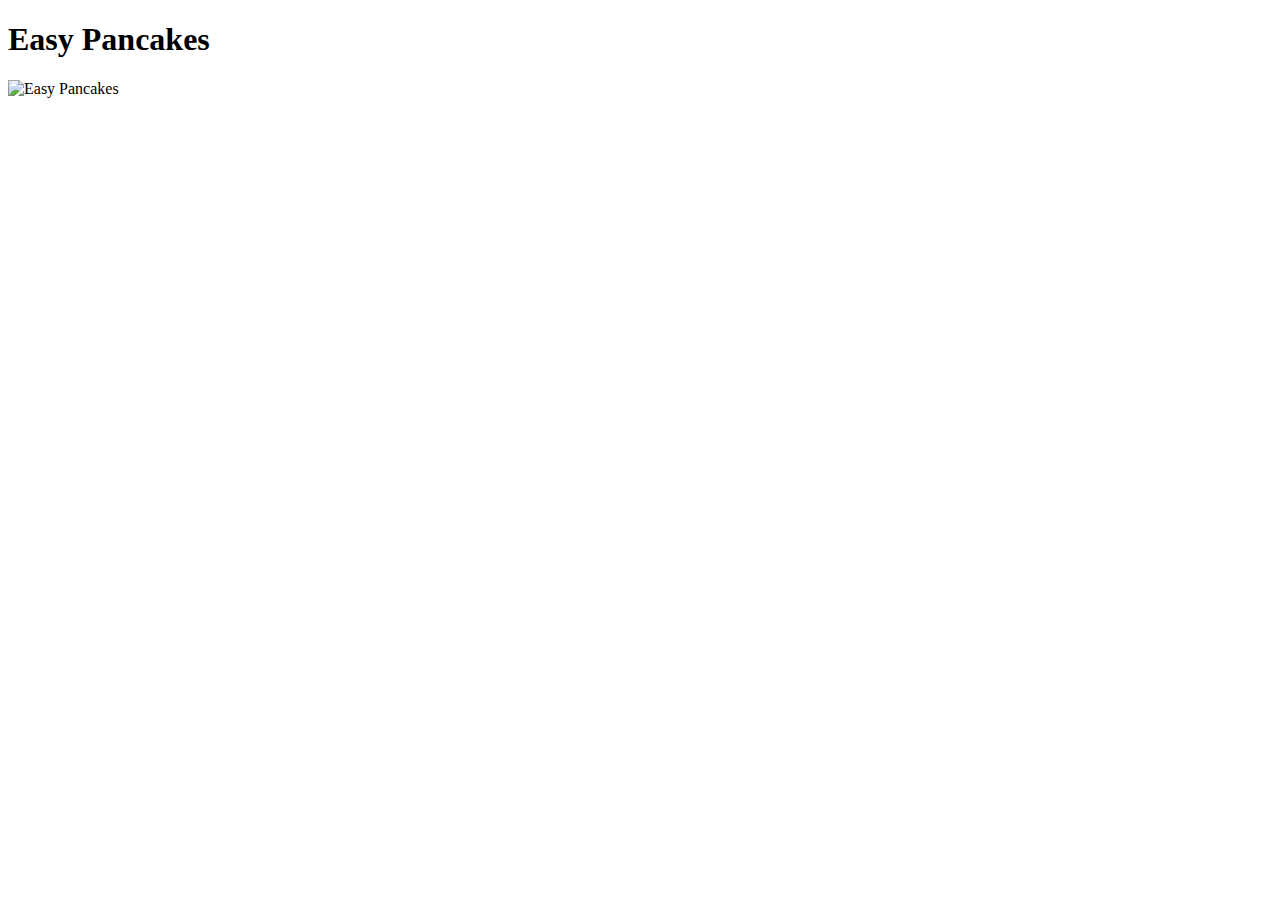
==== recipes/pancakes.html @ f7067d47 "Create recipe file, link to index, find image" ====
<!DOCTYPE html>
<html lang="en">
<head>
    <meta charset="UTF-8">
    <meta http-equiv="X-UA-Compatible" content="IE=edge">
    <meta name="viewport" content="width=device-width, initial-scale=1.0">
    <title>Pancake Recipe</title>
</head>
<body>
    <h1>Easy Pancakes</h1>
    <p>
        <img href="../images/11340-perfect-pancakes.jpg" alt="Easy Pancakes">
    </p>
</body>
</html>
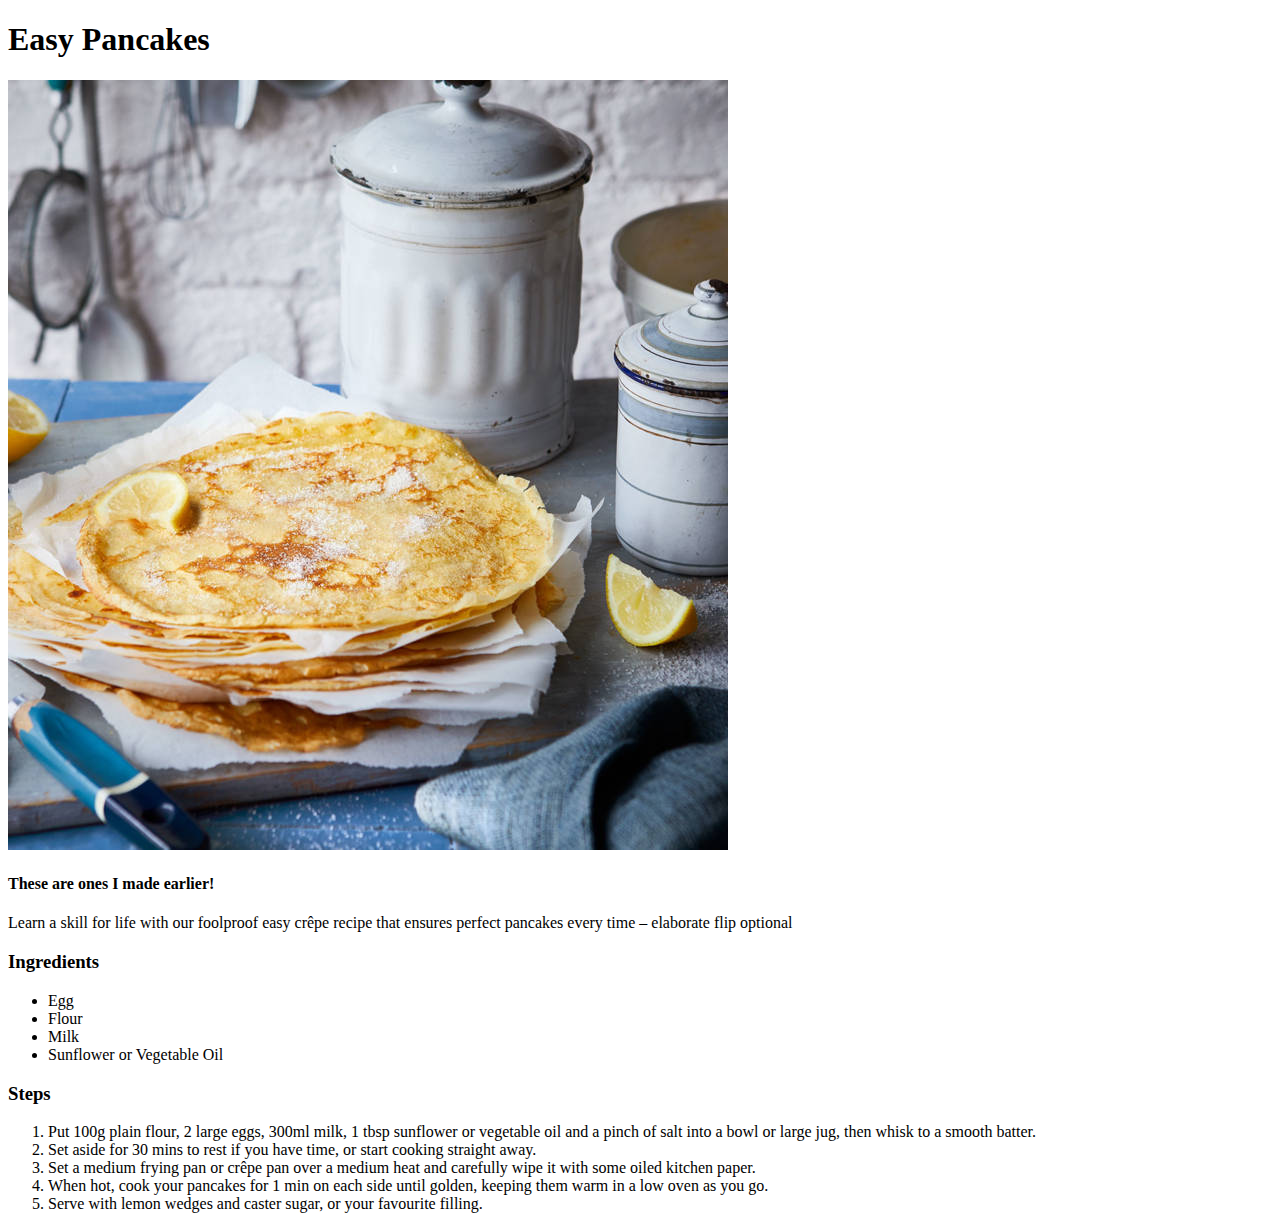
==== commit d78aa402: "Add Ingredients and Steps for pancake recipe" ====
--- a/recipes/pancakes.html
+++ b/recipes/pancakes.html
@@ -9,7 +9,42 @@
 <body>
     <h1>Easy Pancakes</h1>
     <p>
-        <img href="../images/11340-perfect-pancakes.jpg" alt="Easy Pancakes">
+        <img src="../images/11340-perfect-pancakes.jpg" alt="Easy Pancakes">
+    </p>
+
+    <p>
+        <h4>These are ones I made earlier!</h4>
+    </p>
+
+    <p>
+        Learn a skill for life with our foolproof easy crêpe recipe 
+        that ensures perfect pancakes every time – elaborate flip optional
+    </p>
+
+    <p>
+        <h3><strong>Ingredients</strong></h3>
+        <ul>
+            <li>Egg</li>
+            <li>Flour</li>
+            <li>Milk</li>
+            <li>Sunflower or Vegetable Oil</li>
+        </ul>
+    </p>
+
+    <p>
+        <h3><strong>Steps</strong></h3>
+        <ol>
+            <li>Put 100g plain flour, 2 large eggs, 300ml milk, 1 tbsp sunflower 
+                or vegetable oil and a pinch of salt into a bowl or large jug, then 
+                whisk to a smooth batter.</li>
+            <li>Set aside for 30 mins to rest if you have time, or start cooking 
+                straight away.</li>
+            <li>Set a medium frying pan or crêpe pan over a medium heat and carefully 
+                wipe it with some oiled kitchen paper.</li>
+            <li>When hot, cook your pancakes for 1 min on each side until golden, keeping 
+                them warm in a low oven as you go.</li>
+            <li>Serve with lemon wedges and caster sugar, or your favourite filling.</li>
+        </ol>
     </p>
 </body>
 </html>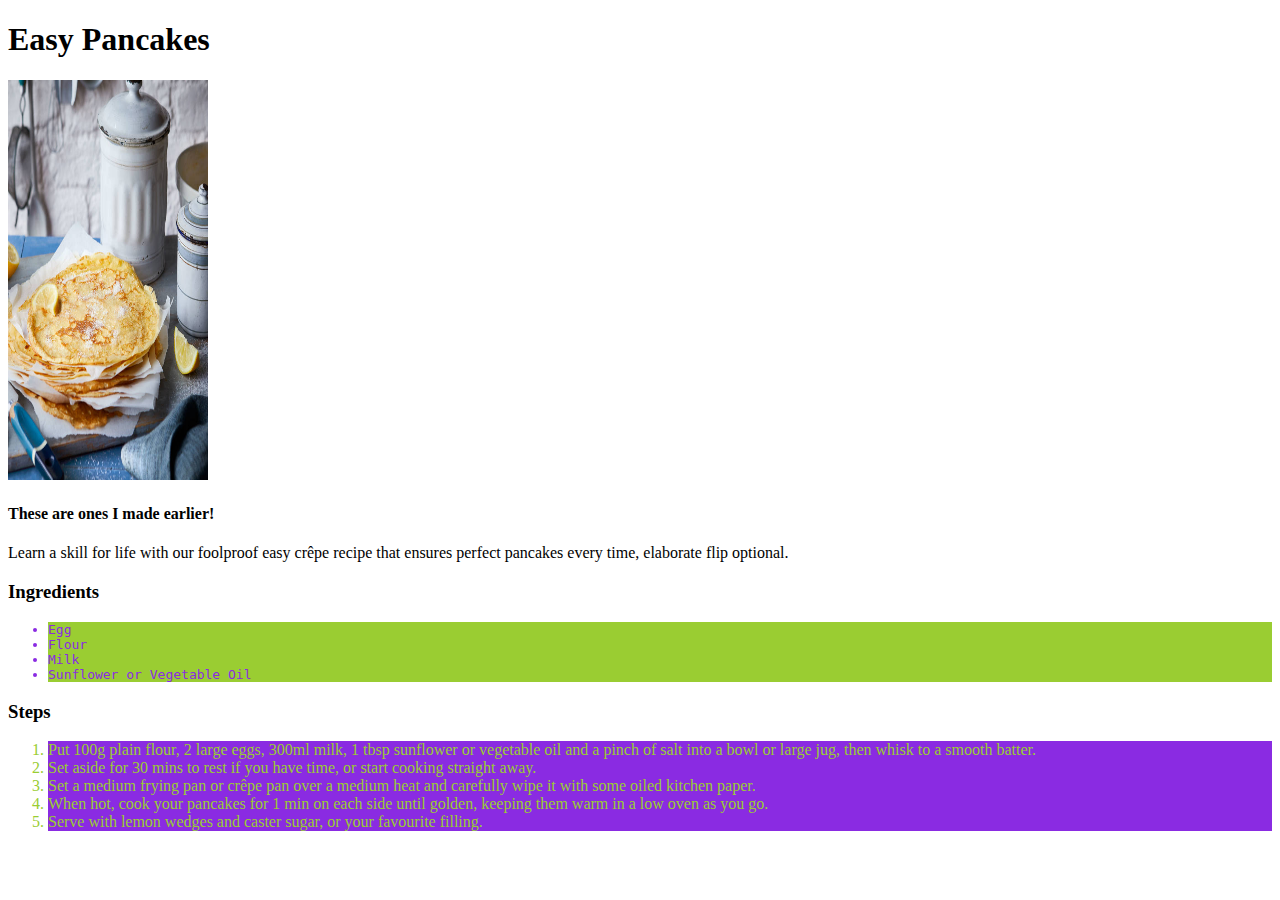
==== commit 0d38ead0: "Made pancake recipe look epic w CSS" ====
--- a/recipes/pancakes.html
+++ b/recipes/pancakes.html
@@ -5,6 +5,7 @@
     <meta http-equiv="X-UA-Compatible" content="IE=edge">
     <meta name="viewport" content="width=device-width, initial-scale=1.0">
     <title>Pancake Recipe</title>
+    <link rel="stylesheet" href="../styles.css">
 </head>
 <body>
     <h1>Easy Pancakes</h1>
@@ -18,7 +19,7 @@
 
     <p>
         Learn a skill for life with our foolproof easy crêpe recipe 
-        that ensures perfect pancakes every time – elaborate flip optional
+        that ensures perfect pancakes every time, elaborate flip optional.
     </p>
 
     <p>
--- a/styles.css
+++ b/styles.css
@@ -0,0 +1,23 @@
+/* styles.css */
+
+img {
+    width: 200px;
+    height: 400px;
+}
+
+.p .h4 {
+    font-weight: 900;
+}
+
+ul li{
+    background-color: yellowgreen;
+    color: blueviolet;
+    font-family: monospace;
+}
+
+ol li {
+    background-color: blueviolet;
+    color: yellowgreen;
+    font-family: serif;
+}
+
